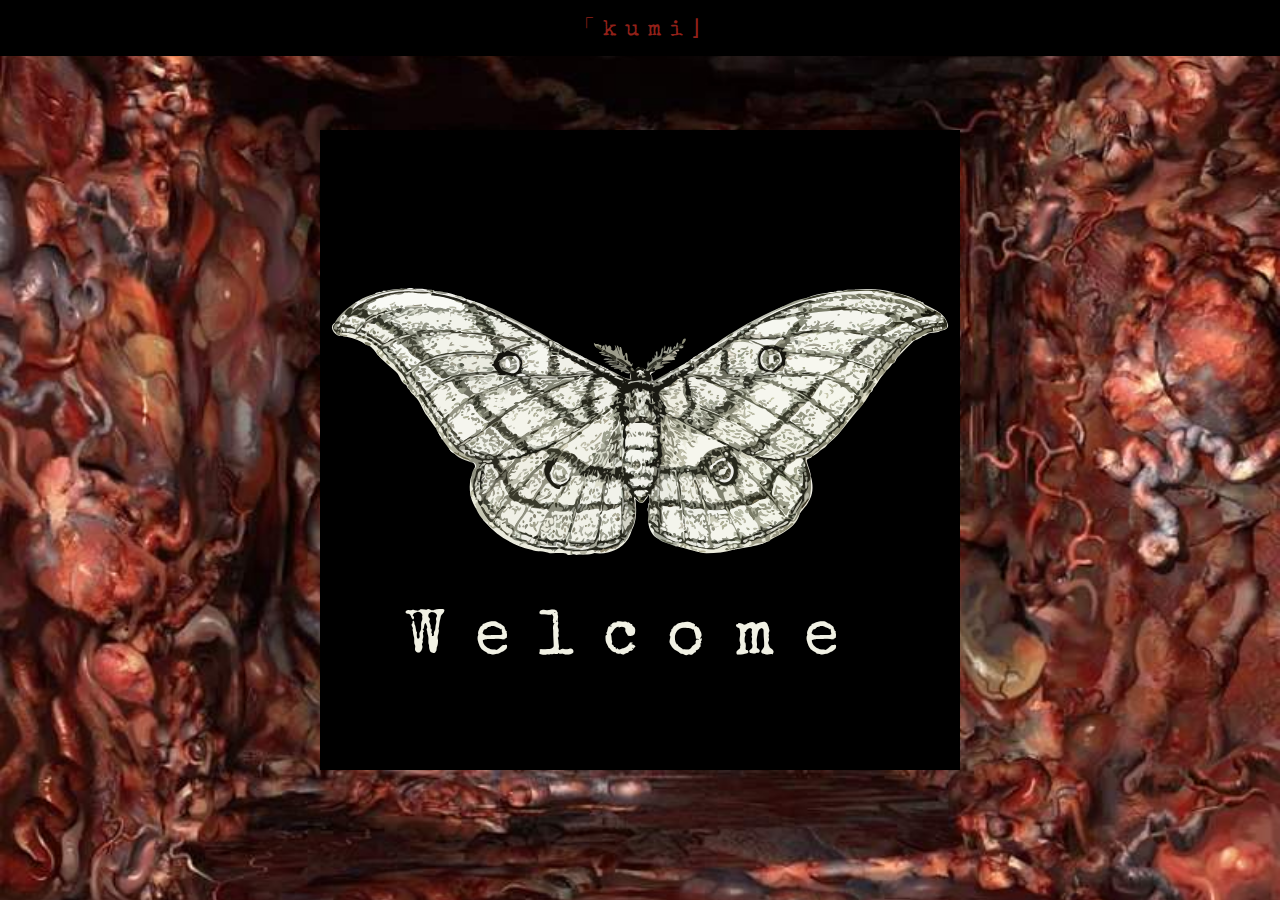
==== index.html @ 71f61ca1 "new banner" ====
<!DOCTYPE html>
<html lang="en">
  <head>
    <link rel="icon" href="/images/moth2.png" type="image/png" />
    <meta charset="UTF-8" />
    <meta http-equiv="X-UA-Compatible" content="IE=edge" />
    <meta name="viewport" content="width=device-width, initial-scale=1.0" />
    <title>CumHouse</title>

                <meta name="title" content="「 k u m i ⌋ ">
        
                    <meta name="description" content="Website of KumiGaoo">

          <!-- Primary Meta Tags -->
                    <title>「KumiGaoo⌋</title>
            <meta name="title" content="「KumiGaoo⌋">
        
                    <meta name="description" content="B̵̛͚͚̩̯̤̘̞̯̺̈́́́̈̈̀̈́̊̋́͝ȩ̶̡̡̛̦̺͉̫̻̯̞̜̯̈́̀̇̂̋̑̅͑̌͐̿͜ ̸̛̳͍͊͂͗̎̈͌̄̀̚͝͝ň̸̢͙̲o̸̧̨̢̟̺͕͔̺̬̩͗͛̇̽̊̋͛͒̃͝t̴̹̘̥͈̗̥͕̏͒͛̓͑͐̈́̊͗̓͝ ̸̛͈̫͍̩̜̘̘̱̐͆̌͗͋͋̇a̵͙͓̹̹͇̻̯͙͆̊̒̋̉͘̕͝f̷̛̛͈͎̠̻̍̈̅̏̇̓̐̾͌͂̕r̶̡̢͇͙̗̮͉̞͉̖̻̠̈͒̊̈̓͗ä̴̡̟̟̫̜͈͕͎̺͓̭̣̻́͑̽̐͑̎͘į̸͖̮̩͕͉͎͈̘̳͈͙̙̠̈́̐͌̓͆͐d̴͓̣̖͈̻̂́̔̀͂̚">

            <!-- Open Graph / Facebook -->
            <meta property="og:type" content="website">
            <meta property="og:url" content="http://kumigaoo.moe">
            <meta property="og:title" content="「K҉u҉m҉i҉G҉a҉o҉o҉⌋">
            <meta property="og:description" content="B̵̛͚͚̩̯̤̘̞̯̺̈́́́̈̈̀̈́̊̋́͝ȩ̶̡̡̛̦̺͉̫̻̯̞̜̯̈́̀̇̂̋̑̅͑̌͐̿͜ ̸̛̳͍͊͂͗̎̈͌̄̀̚͝͝ň̸̢͙̲o̸̧̨̢̟̺͕͔̺̬̩͗͛̇̽̊̋͛͒̃͝t̴̹̘̥͈̗̥͕̏͒͛̓͑͐̈́̊͗̓͝ ̸̛͈̫͍̩̜̘̘̱̐͆̌͗͋͋̇a̵͙͓̹̹͇̻̯͙͆̊̒̋̉͘̕͝f̷̛̛͈͎̠̻̍̈̅̏̇̓̐̾͌͂̕r̶̡̢͇͙̗̮͉̞͉̖̻̠̈͒̊̈̓͗ä̴̡̟̟̫̜͈͕͎̺͓̭̣̻́͑̽̐͑̎͘į̸͖̮̩͕͉͎͈̘̳͈͙̙̠̈́̐͌̓͆͐d̴͓̣̖͈̻̂́̔̀͂̚">
            <meta property="og:image" content="http://kumigaoo.moe/images/c1.png">

            <!-- Twitter -->
            <meta property="twitter:card" content="summary_large_image">
            <meta property="twitter:url" content="http://kumigaoo.moe">
            <meta property="twitter:title" content="「K҉u҉m҉i҉G҉a҉o҉o҉⌋">
            <meta property="twitter:description" content="B̵̛͚͚̩̯̤̘̞̯̺̈́́́̈̈̀̈́̊̋́͝ȩ̶̡̡̛̦̺͉̫̻̯̞̜̯̈́̀̇̂̋̑̅͑̌͐̿͜ ̸̛̳͍͊͂͗̎̈͌̄̀̚͝͝ň̸̢͙̲o̸̧̨̢̟̺͕͔̺̬̩͗͛̇̽̊̋͛͒̃͝t̴̹̘̥͈̗̥͕̏͒͛̓͑͐̈́̊͗̓͝ ̸̛͈̫͍̩̜̘̘̱̐͆̌͗͋͋̇a̵͙͓̹̹͇̻̯͙͆̊̒̋̉͘̕͝f̷̛̛͈͎̠̻̍̈̅̏̇̓̐̾͌͂̕r̶̡̢͇͙̗̮͉̞͉̖̻̠̈͒̊̈̓͗ä̴̡̟̟̫̜͈͕͎̺͓̭̣̻́͑̽̐͑̎͘į̸͖̮̩͕͉͎͈̘̳͈͙̙̠̈́̐͌̓͆͐d̴͓̣̖͈̻̂́̔̀͂̚">
            <meta property="twitter:image" content="http://kumigaoo.moe/images/c1.png">

    <link rel="stylesheet" href="css/fuentes.css" />
    <link rel="stylesheet" href="css/centrar.css" />
    <link rel="stylesheet" href="css/fondo.css" />
    <link rel="stylesheet" href="css/animacion.css" />
    <link rel="stylesheet" href="css/links posicion.css" />
    <link rel="stylesheet" href="css/5.CSS" />
    <link
      rel="stylesheet"
      href="https://cdnjs.cloudflare.com/ajax/libs/font-awesome/6.2.1/css/all.min.css"
      integrity="sha512-MV7K8+y+gLIBoVD59lQIYicR65iaqukzvf/nwasF0nqhPay5w/9lJmVM2hMDcnK1OnMGCdVK+iQrJ7lzPJQd1w=="
      crossorigin="anonymous"
      referrerpolicy="no-referrer"
    />
    <link rel="stylesheet" href="css/square.css" />
    <link rel="stylesheet" href="css/random.css" />
  </head>
  <body>
    <div id="rimas" style="display: none">
      <p></p>
    </div>
      <div class="up">
        <div class="middletext">
          <p>「kumi⌋</p>
        </div>
    </div>
    <div class="mainpage">
      <div class="box">
        <svg class="moth" viewBox="0 0 369 228" width="100%" style="scale:100%">
          <defs c>
            <filter
              id="filter"
              x="-20%"
              y="-20%"
              width="140%"
              height="140%"
              filterUnits="objectBoundingBox"
              primitiveUnits="userSpaceOnUse"
              color-interpolation-filters="linearRGB"
            >
              <feMorphology
                operator="dilate"
                radius="2 0"
                x="0%"
                y="0%"
                width="100%"
                height="100%"
                in="SourceGraphic"
                result="morphology1"
              ></feMorphology>
            </filter>
            <filter
              id="filter-2"
              x="-20%"
              y="-20%"
              width="140%"
              height="140%"
              filterUnits="objectBoundingBox"
              primitiveUnits="userSpaceOnUse"
              color-interpolation-filters="linearRGB"
            >
              <feMorphology
                operator="dilate"
                radius="5 1"
                x="0%"
                y="0%"
                width="100%"
                height="100%"
                in="SourceGraphic"
                result="morphology1"
              ></feMorphology>
            </filter>
            <filter
              id="filter-3"
              x="-20%"
              y="-20%"
              width="140%"
              height="140%"
              filterUnits="objectBoundingBox"
              primitiveUnits="userSpaceOnUse"
              color-interpolation-filters="linearRGB"
            >
              <feMorphology
                operator="dilate"
                radius="2 0"
                x="0%"
                y="0%"
                width="100%"
                height="100%"
                in="SourceGraphic"
                result="morphology1"
              ></feMorphology>
            </filter>
          </defs>
          <image
            x="1.2%"
            y="0%"
            width="369"
            height="228"
            preserveAspectRatio="xMidYMid slice"
            xlink:href="/images/Moth3.svg"
            id="my-image"
          ></image>
        </svg>
        <p
          data-glitchtext="Wellcum"
          class="title glitch"
          id="cums"
          style="margin: 0"
        >
          Welcome
        </p>

        <br>
      </div>
    </div>
    <div class="extras" style="display:none" >
      <div class="mainpage">
        <div class="box" style="justify-content: initial;padding: 3%;">
          <p class="titulo">In a search of a God I found myself</p>
          <p class="txt">Hell is nothing more than the planet where we live on and we're the devils who rule</p>
          <p class="txt">It's all because of you</p>
          </div>
          
        </div>
        
      </div>
    </div>

    <div class="random" style="display: none;">
      <div><a href="/rating.html">tea rating</a></div>
      <div><a href="/tierlist.html">tierlist</a></div>
      <div><a href="https://kumigaoo.info">social</a></div>
      <div><a href="https://kumigaoo.wiki">wiki</a></div>
      <div><a href="https://kumi.gay">gay</a></div>
      <div><a href="https://kumi.ink">splatoon</a></div>
    </div>
    <audio hidden id="screamer">
      <source src="/audios/Sonido de screamer (FUERTE).mp3" type="audio/mp3" />
    </audio>
    <audio hidden id="music" loop>
      <source src="/audios/Ether tune.mp3" type="audio/mp3" />
    </audio>
    <script src="bromitas/5.js"></script>
    <script src="bromitas/random.js"></script>
  </body>
</html>
---- css/fuentes.css ----
@import url("https://fonts.googleapis.com/css2?family=Lobster&display=swap");
@import url("https://fonts.googleapis.com/css2?family=Rubik+Glitch&display=swap");
@import url("https://fonts.googleapis.com/css?family=Press+Start+2P");
@import url("https://fonts.googleapis.com/css2?family=Special+Elite&display=swap");
body {
  font-family: "Special Elite";
  color: rgb(241, 241, 228);
}
.title {
  font-size: 100%;
  font-size: 7em;
  letter-spacing: 30px;
  -webkit-user-select: none;
  -moz-user-select: none;
  -ms-user-select: none;
  user-select: none;
}

#cums {
  font-size: 10vw 10vh;
  letter-spacing: 3.5vw;
}

.up {
  font-family: "Special Elite", cursive;
  color: #c1b492;
  font-size: 20px;
  letter-spacing: 8px;
}
#rimas {
  font-family: "Rubik Glitch";
  color: black;
  font-size: 400%;
}

.titlerate {
  font-family: "Special Elite";
  color: black;
  font-size: 250%;
  letter-spacing: 15px;
}

.textrate,
.middletext {
  font-family: "Special Elite";
  color: rgb(146, 32, 25);
  letter-spacing: 8px;
  -webkit-user-select: none;
  -moz-user-select: none;
  -ms-user-select: none;
  user-select: none;
  font-size: 110%;
}

a {
  color: #c1b492;
  text-decoration: none;
  cursor: url(/images/animals-moth-pointer.png), auto;
}
---- css/centrar.css ----
body {
  margin: 0;
  cursor: url(/images/animals-moth-cursor.png), auto;
}
.mainpage {
  display: flex;
  align-content: center;
  justify-content: center;
  height: 100vh;
  align-items: center;
}
.title {
  vertical-align: center;
  text-align: center;
}
.glitch {
  font-size: 300%;
}
.glitch::before,
.glitch::after {
  text-align: center;
  width: 100%;
}

#cums {
  font-size: calc(3.6vw + 2vh);
  letter-spacing: calc(1vw + 1.8vh);
}

@media (max-width: 1080px) {
  #cums {
    font-size: 3.5em;
  }
}
@media (max-width: 768px) {
  #cums {
    font-size: 2.5em;
    padding-left: 1.75vw;
  }
}
@media (max-width: 480px) {
  #cums {
    font-size: 1em;
    padding-left: 2vw;
  }
  .glitch {
    margin-left: 2vw;
  }
}
.middletext > p {
  margin: 0;
}
---- css/fondo.css ----
body {
  background-image: url("/images/p5papqqm7gjeayk55ifjhg62znddy5tf_hq.jpg");
  background-size: cover;
  background-repeat: no-repeat;
  background-position: center;
  width: 100%;
  background-attachment: fixed;
}
---- css/animacion.css ----
.glitch::before,
.glitch::after {
  animation-iteration-count: infinite;
  animation-timing-function: linear;
  animation-direction: alternate-reverse;
  overflow: hidden;
  position: absolute;
  top: 0;
  clip: rect(0, 900px, 0, 0);
  content: attr(data-glitchtext);
}
.glitch::before {
  animation-name: glitch-animation-2;
  animation-duration: 6s;
  left: -4px;
  text-shadow: 1px 0 #ff8838;
  background-color: black;
  background-repeat: no-repeat;
}
.glitch::after {
  animation-name: glitch-animation;
  animation-duration: 4s;
  left: -4px;
  text-shadow: -1px 0 #f8d251;
  background-color: black;
  background-repeat: no-repeat;
}

@media (orientation: landscape) {
  .glitch::before {
    background-size: 100vw auto;
    background-position: calc(50.5% +-4px) center;
  }
  .glitch::after {
    background-size: 100vw auto;
    background-position: calc(50.5% --4px) center;
  }
}
@media (orientation: portrait) {
  .glitch::before {
    background-size: auto 100vh;
    background-position: calc(50.5% +-4px) center;
  }
  .glitch::after {
    background-size: auto 100vh;
    background-position: calc(50.5% --4px) center;
  }
}

.glitch {
  position: relative;
  max-width: 99%;
}

@keyframes glitch-animation {
  0% {
    clip: rect(118px, 9999px, 215px, 0);
  }
  5% {
    clip: rect(33px, 9999px, 288px, 0);
  }
  10% {
    clip: rect(135px, 9999px, 141px, 0);
  }
  15.0% {
    clip: rect(118px, 9999px, 357px, 0);
  }
  20% {
    clip: rect(177px, 9999px, 132px, 0);
  }
  25% {
    clip: rect(95px, 9999px, 269px, 0);
  }
  30.0% {
    clip: rect(242px, 9999px, 357px, 0);
  }
  35% {
    clip: rect(56px, 9999px, 97px, 0);
  }
  40% {
    clip: rect(73px, 9999px, 293px, 0);
  }
  45% {
    clip: rect(70px, 9999px, 323px, 0);
  }
  50% {
    clip: rect(160px, 9999px, 479px, 0);
  }
  55.0% {
    clip: rect(14px, 9999px, 225px, 0);
  }
  60.0% {
    clip: rect(231px, 9999px, 151px, 0);
  }
  65% {
    clip: rect(152px, 9999px, 132px, 0);
  }
  70% {
    clip: rect(78px, 9999px, 484px, 0);
  }
  75% {
    clip: rect(126px, 9999px, 337px, 0);
  }
  80% {
    clip: rect(64px, 9999px, 416px, 0);
  }
  85.0% {
    clip: rect(152px, 9999px, 411px, 0);
  }
  90% {
    clip: rect(126px, 9999px, 230px, 0);
  }
  95% {
    clip: rect(104px, 9999px, 97px, 0);
  }
  100% {
    clip: rect(11px, 9999px, 445px, 0);
  }
}

@keyframes glitch-animation-2 {
  0% {
    clip: rect(183px, 9999px, 489px, 0);
  }
  5% {
    clip: rect(146px, 9999px, 362px, 0);
  }
  10% {
    clip: rect(222px, 9999px, 416px, 0);
  }
  15.0% {
    clip: rect(211px, 9999px, 24px, 0);
  }
  20% {
    clip: rect(188px, 9999px, 298px, 0);
  }
  25% {
    clip: rect(39px, 9999px, 386px, 0);
  }
  30.0% {
    clip: rect(2px, 9999px, 323px, 0);
  }
  35% {
    clip: rect(242px, 9999px, 146px, 0);
  }
  40% {
    clip: rect(64px, 9999px, 479px, 0);
  }
  45% {
    clip: rect(239px, 9999px, 352px, 0);
  }
  50% {
    clip: rect(200px, 9999px, 367px, 0);
  }
  55.0% {
    clip: rect(5px, 9999px, 235px, 0);
  }
  60.0% {
    clip: rect(84px, 9999px, 78px, 0);
  }
  65% {
    clip: rect(166px, 9999px, 244px, 0);
  }
  70% {
    clip: rect(115px, 9999px, 303px, 0);
  }
  75% {
    clip: rect(5px, 9999px, 401px, 0);
  }
  80% {
    clip: rect(132px, 9999px, 357px, 0);
  }
  85.0% {
    clip: rect(8px, 9999px, 132px, 0);
  }
  90% {
    clip: rect(73px, 9999px, 269px, 0);
  }
  95% {
    clip: rect(118px, 9999px, 474px, 0);
  }
  100% {
    clip: rect(107px, 9999px, 239px, 0);
  }
}

#my-image:hover {
  filter: url(#filter);
  animation: 0.8s my-animation alternate infinite;
}

@keyframes imgGlitch {
  0% {
  }
  30% {
    clip-path: path(
      "M400,21.66V10.49h-116.29V0H39.36V54.56H0v36.09H101.25v9.77H.23v5.52H101.25v14.44H22.77v15.29H13.82v39.06H.23v6.79H13.82v15.29h60.63v20.81H10.25v51.17H.23v26.75H61.69v30.57h-29.35v12.1H0v30.57H22.77v31.36H400v-25.41h-31.43v-5.95h31.43v-8.28h-31.43v-15.92h-9.57v-14.65h32.56v-13.38h8.44v-10.83h-8.44v-52.23h-79.37v-21.02h69.78v-7.64h18.03v-24.7h-8.44v-52.58h-22.99v-11.89h31.43v-15.29h-31.43v-36.3h31.43V35.03h-116.29v-13.38h116.29ZM138.57,120.38h15.14v15.29h-15.14v-15.29ZM74.45,386.85v-18.08h39.56v14.01h144.19v4.06H74.45Zm89.32-42.28v-6.37h-34.45v-12.1h48.49v18.47h-14.04Zm56.73-25.48h-5.05v-2.55h5.05v2.55Zm-5.05-13.38v-10.19h5.05v10.19h-5.05Z"
    );
  }
  50% {
    clip-path: path(
      "M398.2,238.77v-14.06h2.28v-24.74h-2.28v-37.76h-8.45v-4.24H215.93v-3.23h178.76v-61.25H254.7v-3.19h33.11v-11.59h102.55V29.58h-52.25V0H93.75V13.18H0v11.19H39.84v29.77H.48v36.15H39.84v28.22H18.22v6.81h5.04v10.06H14.3v61.25h60.63v2.12H1.05v56.57H29.76v21.71H96.62v3.81h4.79v7.66h-3.83v-6.14H.6v14.67H62.17v13.8H.48v30.62H82.37v3.83h35.94v8.77H15.17v13.3H118.31v8.77H.48v23.84H244.84v-12.97h134.3v-18.11h21.34v-8.29h-21.34v-26.19h19.02v-25.45h-42.19v-26.19h18.5v-1.93h26.01v-10.85h-26.01v-25.51h-71.49v-5.73h95.22Zm-171.06-75.27v14.95h-11.21v-14.95h11.21Zm-88.09-38.17h38.45v-5.25h15.55v15.31h-54.01v-10.06Zm76.88,189.34v-3.83h40.42v14.92h-10.22v-11.09h-30.21Zm-45.94,30.62h7.52v8.77h-7.52v-8.77Zm0,22.07h7.52v8.77h-7.52v-8.77Z"
    );
  }
  100% {
    clip-path: path(
      "M400.21,112.61v-15.31H234.82v-9.04h52.51v-6.59h112.67V32.54h-33.6V6.06h-95.3V0H69.47V2.36H29.34V13.55h40.13v7.51H32.34v20.87h-12.38v10.18H0v36.15H19.96v49.37h18.2v23.05H13.82v11.8H.23v6.81H13.82v37.96h18.52v22.74H13.14v13.3h19.2v8.96h106.23v4.44H.23v26.8H61.69v30.62h-29.35v14.67H114.47v11.23H17.55v30.62h18.3v17.63h51.68v-17.63h26.94v11.98h143.72v5.65h141.81v-25.45h-114.47v-5.21h101.25v-.75h13.22v-8.29h-13.22v-29.24h-17.58v-10.32h30.72v-10.85h-30.72v-5.11h30.72v-31.26h-16.99v-29.1h17.08v-24.74h-60.14v-6.74h-24.11v-8.11h70.6v-61.25h-20.92v-29.24h34.78Zm-164.97,180.87v-8.94h88.66v12.37h-108.46v-3.43h19.79Zm-50.53-151.63v18.82h-30.76v-23.05h71.6v4.23h-40.84Z"
    );
  }
}

.random > div:hover {
  animation-name: imgGlitch;
  animation-duration: 0.6s;
  animation-timing-function: linear;
  animation-iteration-count: infinite;
}
.random {
  position: absolute;
  height: 100vh;
  width: 100%;
  overflow: hidden;
  top: 0;
  pointer-events: none;
}
---- css/links posicion.css ----
.up{
    display:flex;
    align-content: top;
    width:100%;
    align-items:center;
    margin:0;
    position:absolute;
    top:0;
    left:0;
    justify-content: space-around;
    padding-top:1%;
    padding-bottom:1%;
    background: black;
}

.title
{
    vertical-align:center;
    text-align: center;
}
---- css/5.CSS ----
#rimas {
  background-image: url(/images/587a3c0089e471978db53e756f5ad402.gif);
  align-content: center;
  align-items: center;
  justify-content: center;
  display: flex;
  position: absolute;
  top: 0;
  left: 0;
  width: 100%;
  height: 100%;
  z-index: 10;
  background-repeat: no-repeat;
  background-size: cover;
}
---- css/square.css ----
.box {
  --side: calc(min(150vh, 100vw) / 2);
  width: var(--side);
  height: var(--side);
  display: flex;
  overflow: hidden;
  background-color: black;
  flex-direction: column;
  justify-content: center;
}

.moth {
  width: 100%;
  cursor: url(/images/animals-moth-pointer.png), auto;
}
---- css/random.css ----
.random > div {
  position: absolute;
  background-color: black;
  pointer-events: all;
}
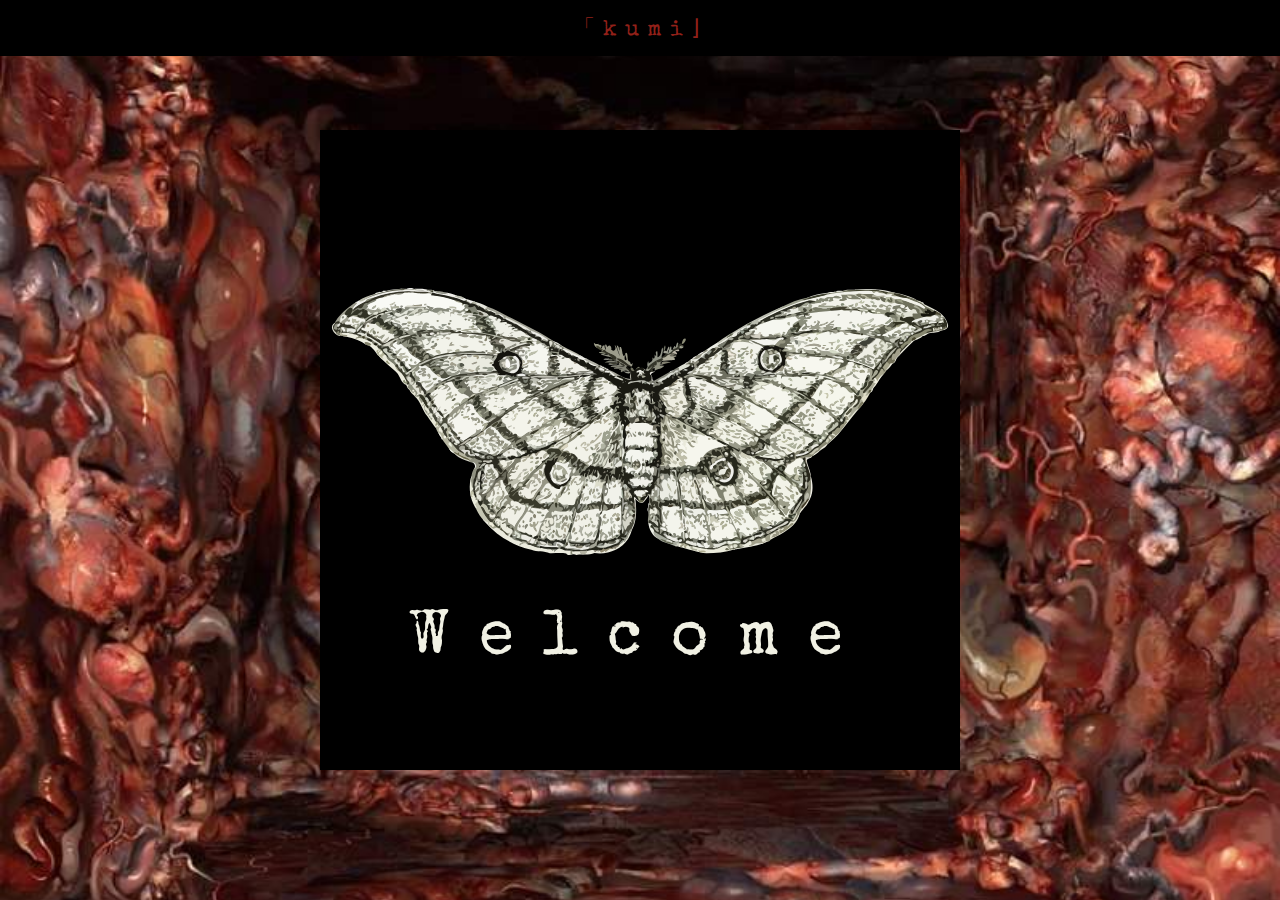
==== commit d055a5f6: "mejores latidos" ====
--- a/index.html
+++ b/index.html
@@ -5,7 +5,7 @@
     <meta charset="UTF-8" />
     <meta http-equiv="X-UA-Compatible" content="IE=edge" />
     <meta name="viewport" content="width=device-width, initial-scale=1.0" />
-    <title>CumHouse</title>
+    <title>Kumi House</title>
 
                 <meta name="title" content="「 k u m i ⌋ ">
         
@@ -57,7 +57,7 @@
         </div>
     </div>
     <div class="mainpage">
-      <div class="box">
+      <div class="box" id="mainBox">
         <svg class="moth" viewBox="0 0 369 228" width="100%" style="scale:100%">
           <defs c>
             <filter
@@ -161,11 +161,11 @@
 
     <div class="random" style="display: none;">
       <div><a href="/rating.html">tea rating</a></div>
-      <div><a href="/tierlist.html">tierlist</a></div>
+      <div><a href="https://www.linkedin.com/in/mois%C3%A9s-d%C3%ADez-zhou-737198213/">linkedin</a></div>
       <div><a href="https://kumigaoo.info">social</a></div>
-      <div><a href="https://kumigaoo.wiki">wiki</a></div>
-      <div><a href="https://kumi.gay">gay</a></div>
-      <div><a href="https://kumi.ink">splatoon</a></div>
+      <div><a href="https://github.com/Kumigaoo">work</a></div>
+      <div><a href="https://dakemi.art">dakemi</a></div>
+      <div><a href="https://steamcommunity.com/id/KumiGaoo/">steam</a></div>
     </div>
     <audio hidden id="screamer">
       <source src="/audios/Sonido de screamer (FUERTE).mp3" type="audio/mp3" />
@@ -173,6 +173,9 @@
     <audio hidden id="music" loop>
       <source src="/audios/Ether tune.mp3" type="audio/mp3" />
     </audio>
+    <audio hidden id="heart" loop>
+      <source src="/audios/audiomass-output.mp3" type="audio/mp3"/>
+    </audio>
     <script src="bromitas/5.js"></script>
     <script src="bromitas/random.js"></script>
   </body>
--- a/css/centrar.css
+++ b/css/centrar.css
@@ -12,6 +12,7 @@
 .title {
   vertical-align: center;
   text-align: center;
+  align-self: center;
 }
 .glitch {
   font-size: 300%;
@@ -34,7 +35,7 @@
 }
 @media (max-width: 768px) {
   #cums {
-    font-size: 2.5em;
+    font-size: 1.6em;
     padding-left: 1.75vw;
   }
 }
--- a/css/animacion.css
+++ b/css/animacion.css
@@ -223,3 +223,49 @@
   top: 0;
   pointer-events: none;
 }
+@keyframes heartbeat {
+  0% {
+    width: calc(min(150vh, 100vw) / 2);
+    height: calc(min(150vh, 100vw) / 2);
+  }
+  12.31% {
+    width: calc(min(170vh, 120vw) / 2);
+    height: calc(min(170vh, 120vw) / 2);
+  }
+  18% {
+    width: calc(min(150vh, 100vw) / 2);
+    height: calc(min(150vh, 100vw) / 2);
+  }
+  28.75% {
+    width: calc(min(170vh, 120vw) / 2);
+    height: calc(min(170vh, 120vw) / 2);
+  }
+  40% {
+    width: calc(min(150vh, 100vw) / 2);
+    height: calc(min(150vh, 100vw) / 2);
+  }
+  55% {
+    width: calc(min(150vh, 100vw) / 2);
+    height: calc(min(150vh, 100vw) / 2);
+  }
+  63.97% {
+    width: calc(min(170vh, 120vw) / 2);
+    height: calc(min(170vh, 120vw) / 2);
+  }
+  70% {
+    width: calc(min(150vh, 100vw) / 2);
+    height: calc(min(150vh, 100vw) / 2);
+  }
+  80.5% {
+    width: calc(min(170vh, 120vw) / 2);
+    height: calc(min(170vh, 120vw) / 2);
+  }
+  90% {
+    width: calc(min(150vh, 100vw) / 2);
+    height: calc(min(150vh, 100vw) / 2);
+  }
+  100% {
+    width: calc(min(150vh, 100vw) / 2);
+    height: calc(min(150vh, 100vw) / 2);
+  }
+}
--- a/css/square.css
+++ b/css/square.css
@@ -10,6 +10,7 @@
 }
 
 .moth {
-  width: 100%;
+  align-self: center;
+  width: calc(min(150vh, 100vw) / 2);
   cursor: url(/images/animals-moth-pointer.png), auto;
 }
